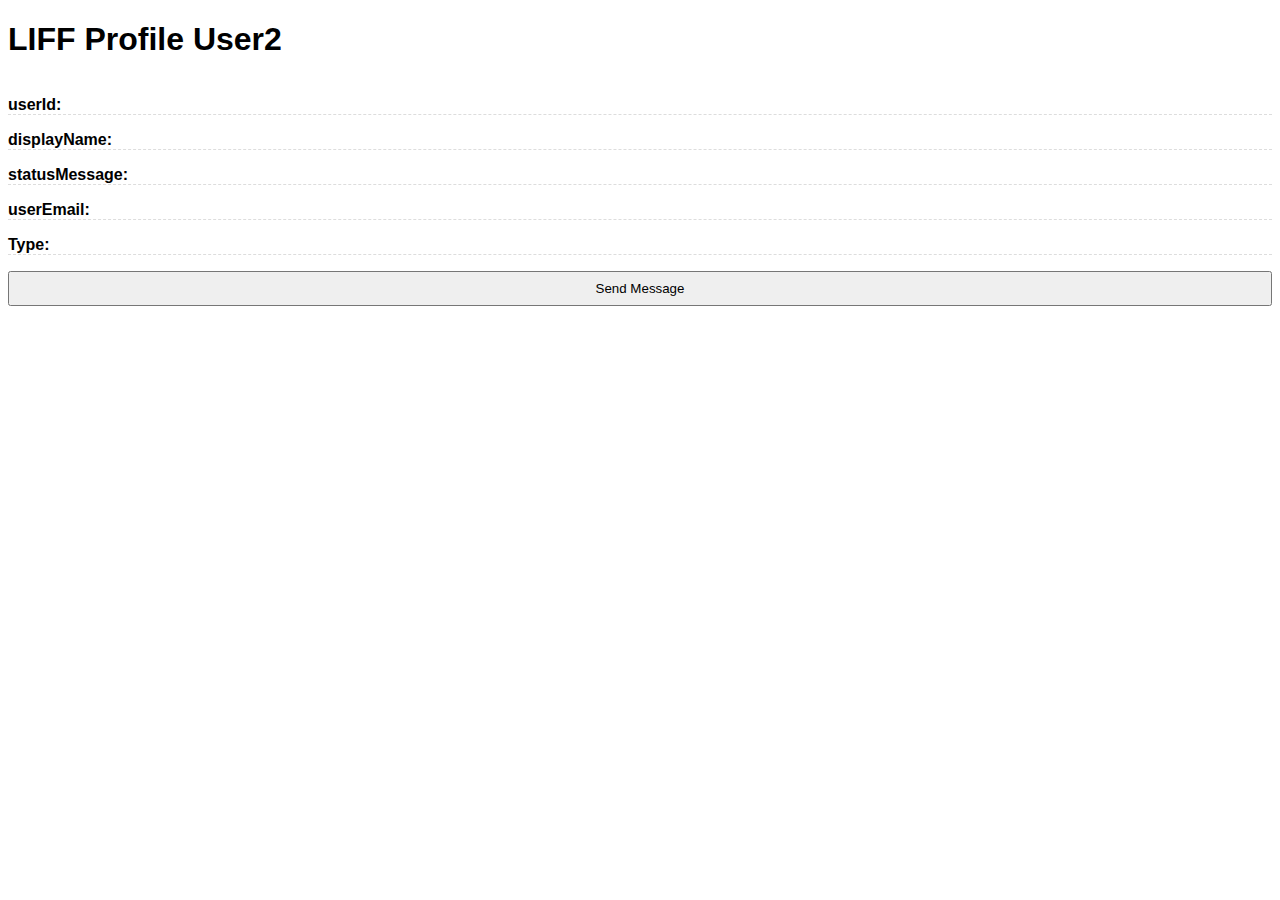
==== index.html @ b33e095d "8" ====
<!DOCTYPE html>
<html lang="en">
<head>
    <meta charset="UTF-8">
    <meta http-equiv="X-UA-Compatible" content="IE=edge">
    <meta name="viewport" content="width=device-width, initial-scale=1.0">
    <title>Linedev</title>
    <link rel="stylesheet" href="css/style.css">
</head>
<body>
    <h1>LIFF Profile User2</h1>
    <img id="pictureUrl">
    <p id="userId"><b>userId: </b></p>
    <p id="displayName"><b>displayName: </b></p>
    <p id="statusMessage"><b>statusMessage:</b></p>
    <p id="userEmail"><b>userEmail:</b></p>

    <p id="type"><b>Type:</b></p>
  
    <button id="btnMsg" onclick="sendMsg()"> Send Message </button>
    
    <script charset="utf-8" src="https://static.line-scdn.net/liff/edge/2/sdk.js"></script>
    <script>
   

        // ฟังก์ชั่น ดึงข้อมูล profile ผู้ใช้
        async function getUserProfile(){
            const profile = await liff.getProfile()
            document.getElementById("pictureUrl").src = profile.pictureUrl
            document.getElementById("userId").append(profile.userId)
            document.getElementById("displayName").append(profile.displayName)
            document.getElementById("statusMessage").append(profile.statusMessage)
            document.getElementById("userEmail").append(liff.getDecodedIDToken().email)

        }
        // สร้างฟังก์ชั่นอ่าน Context สำหรับตรวจสอบ tpye
        async function getContext(){
            document.getElementById("type").append(liff.getContext().type)
        }


        // ฟังก์ชั่น ส่งข้อความเข้าห้องแชท
        async function sendMsg() {
            //เช็คว่าเปิด LIFF ใน Line App หรือไม่
            if(liff.getContext().type !== "none"){
                await liff.sendMessages([
                    //ส่งสติกเกอร์
                    {
                        "type":"sticker",
                        "stickerId":8,
                        "packageId":1
                    },
                ])
                alert("Message Send")
            }
            
        }

/////////////////////////////////////////////////
        async function main(){
            await liff.init({ liffId: "1656655744-RwoN0wqA" })  // ใส่ init  LIFF ID
            //ตรวจสอบเงื่อนไขการ login
            if (liff.isLoggedIn()) {
                getUserProfile() // ดึงโปรไฟล์
                getContext() // ตรวจสอบ Context

            }
        }
        main()
    </script>
    
</body>
</html>
---- css/style.css ----
body{
    font-family: 'Prompt', sans-serif;
}

button {
  display: block;
  width: 100%;
  padding: 8px 0;
  margin: 8px auto;
}

p {
  border-bottom: 1px dashed #ddd;
}

#pictureUrl {
  display: block;
  margin: 0 auto;
  width: 12%;
  display: -moz-box;
  display: -webkit-box;
  display: box;
  -moz-box-pack: center;
  -moz-box-align: center;
  -webkit-box-pack: center;
  -webkit-box-align: center;
  box-pack: center;
  box-align: center;
  -moz-border-radius: 100px;
  -webkit-border-radius: 100px;
  border-radius: 100px;
}

#accessToken,
#utouId {
  display: block;
  overflow: auto;
}
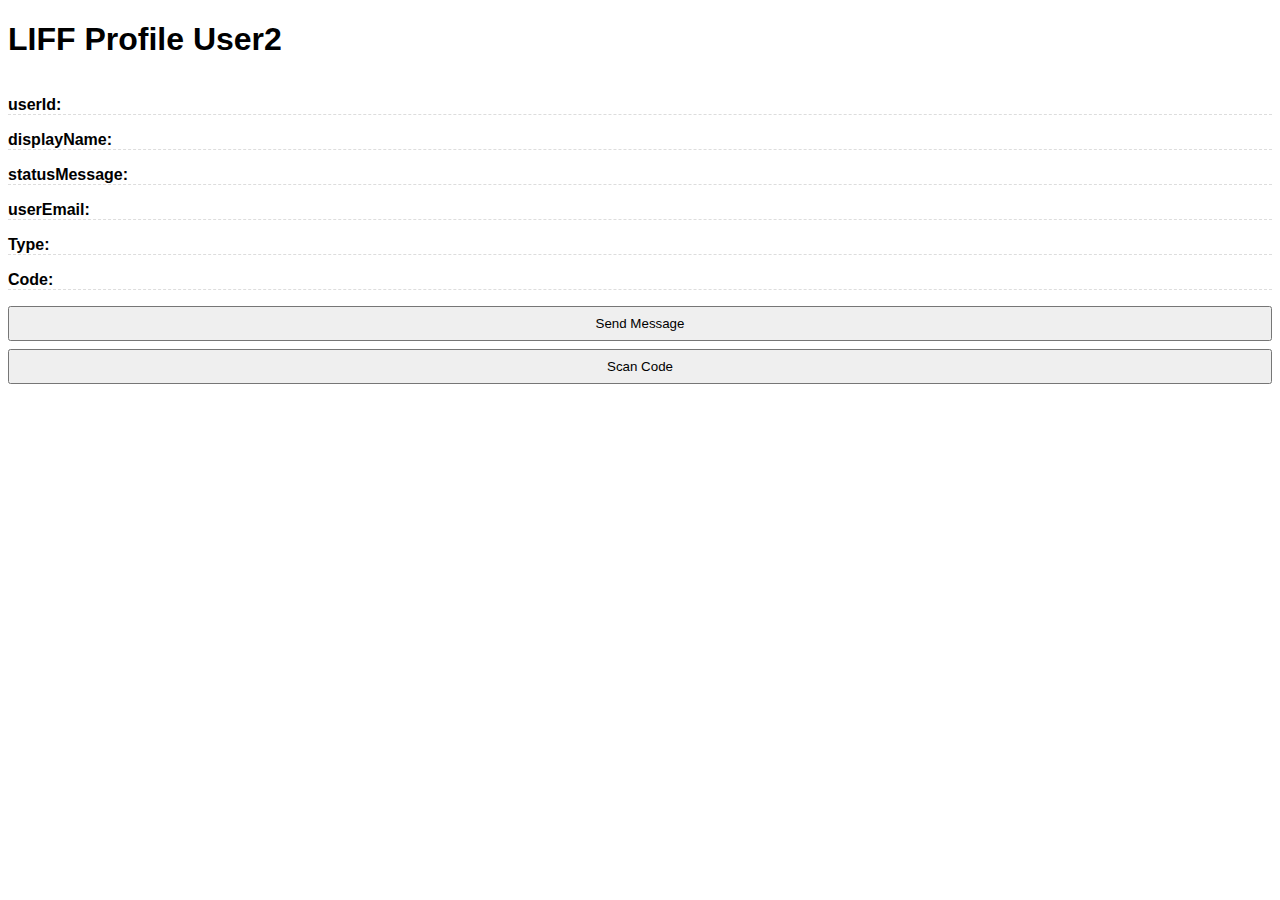
==== commit 860c312e: "asdf" ====
--- a/index.html
+++ b/index.html
@@ -1,73 +1,112 @@
 <!DOCTYPE html>
 <html lang="en">
 <head>
-    <meta charset="UTF-8">
-    <meta http-equiv="X-UA-Compatible" content="IE=edge">
-    <meta name="viewport" content="width=device-width, initial-scale=1.0">
-    <title>Linedev</title>
-    <link rel="stylesheet" href="css/style.css">
+	<meta charset="UTF-8">
+	<meta http-equiv="X-UA-Compatible" content="IE=edge">
+	<meta name="viewport" content="width=device-width, initial-scale=1.0">
+	<title>Linedev</title>
+	<link rel="stylesheet" href="css/style.css">
 </head>
 <body>
-    <h1>LIFF Profile User2</h1>
-    <img id="pictureUrl">
-    <p id="userId"><b>userId: </b></p>
-    <p id="displayName"><b>displayName: </b></p>
-    <p id="statusMessage"><b>statusMessage:</b></p>
-    <p id="userEmail"><b>userEmail:</b></p>
+	<h1>LIFF Profile User2</h1>
+	<img id="pictureUrl">
+	<p id="userId"><b>userId: </b></p>
+	<p id="displayName"><b>displayName: </b></p>
+	<p id="statusMessage"><b>statusMessage:</b></p>
+	<p id="userEmail"><b>userEmail:</b></p>
 
-    <p id="type"><b>Type:</b></p>
+	<p id="type"><b>Type:</b></p>
+
+	<p id="scanCode"><b>Code:</b></p>
   
-    <button id="btnMsg" onclick="sendMsg()"> Send Message </button>
-    
-    <script charset="utf-8" src="https://static.line-scdn.net/liff/edge/2/sdk.js"></script>
-    <script>
+	<button id="btnMsg" onclick="sendMsg()"> Send Message </button>
+	<button id="btnScanCode" onclick="scanCode()"> Scan Code </button>
+
+	
+	<script charset="utf-8" src="https://static.line-scdn.net/liff/edge/2/sdk.js"></script>
+	<script>
    
 
-        // ฟังก์ชั่น ดึงข้อมูล profile ผู้ใช้
-        async function getUserProfile(){
-            const profile = await liff.getProfile()
-            document.getElementById("pictureUrl").src = profile.pictureUrl
-            document.getElementById("userId").append(profile.userId)
-            document.getElementById("displayName").append(profile.displayName)
-            document.getElementById("statusMessage").append(profile.statusMessage)
-            document.getElementById("userEmail").append(liff.getDecodedIDToken().email)
+		// ฟังก์ชั่น ดึงข้อมูล profile ผู้ใช้
+		async function getUserProfile(){
+			const profile = await liff.getProfile()
+			document.getElementById("pictureUrl").src = profile.pictureUrl
+			document.getElementById("userId").append(profile.userId)
+			document.getElementById("displayName").append(profile.displayName)
+			document.getElementById("statusMessage").append(profile.statusMessage)
+			document.getElementById("userEmail").append(liff.getDecodedIDToken().email)
 
-        }
-        // สร้างฟังก์ชั่นอ่าน Context สำหรับตรวจสอบ tpye
-        async function getContext(){
-            document.getElementById("type").append(liff.getContext().type)
-        }
+		}
+		// สร้างฟังก์ชั่นอ่าน Context สำหรับตรวจสอบ tpye
+		async function getContext(){
+			document.getElementById("type").append(liff.getContext().type)
+		}
 
 
-        // ฟังก์ชั่น ส่งข้อความเข้าห้องแชท
-        async function sendMsg() {
-            //เช็คว่าเปิด LIFF ใน Line App หรือไม่
-            if(liff.getContext().type !== "none"){
+		// ฟังก์ชั่น ส่งข้อความเข้าห้องแชท
+		async function sendMsg() {
+			if (liff.getContext().type !== "none") { // check ว่าอยุ่ในห้องแชท
+				await liff.sendMessages([
+					{
+						"type": "sticker",
+						"stickerId": 4,
+						"packageId": 1
+					},
+					{
+						"type":"text",
+						"text": "This is my message"
+					},
+					{
+						"type": "location",
+						"title": "my location",
+						"address": "1-6-1 Yotsuya, Shinjuku-ku, Tokyo, 160-0004, Japan", 
+						"latitude": 35.687574,
+						"longitude": 139.72922
+					},
+					{
+						"type": "image",
+						"originalContentUrl": "https://www.itgenius.co.th/assets/frondend/images/picturecourseshare/Basic_Docker_2021_Share.jpg",
+						"previewImageUrl": "https://www.itgenius.co.th/assets/frondend/images/picturecourse/Basic_Docker_2021_cover.jpg"
+					}
+				])
+				alert("Message sent")
+			}
+		}
+		async function scanCode(){
+            const result = await liff.scanCodeV2()
+            document.getElementById("scanCode").append(result.value)
+
+            // ส่ง Code ที่ได้เข้าห้อง Chat
+            if (liff.getContext().type !== "none") {
                 await liff.sendMessages([
-                    //ส่งสติกเกอร์
                     {
-                        "type":"sticker",
-                        "stickerId":8,
-                        "packageId":1
+                        "type":"text",
+                        "text": "Code: "+ result.value
                     },
                 ])
-                alert("Message Send")
             }
-            
+
+            // เปิดไปหน้าเว็บตามลิ้งก์ที่ได้
+            liff.openWindow({
+                url: result.value,
+                // external: true // เปิดไปที่เว็บภายนอก
+                external: false // เปิดอยู่ภายในแอพไลน์
+            })
+            liff.closeWindow()
         }
 
 /////////////////////////////////////////////////
-        async function main(){
-            await liff.init({ liffId: "1656655744-RwoN0wqA" })  // ใส่ init  LIFF ID
-            //ตรวจสอบเงื่อนไขการ login
-            if (liff.isLoggedIn()) {
-                getUserProfile() // ดึงโปรไฟล์
-                getContext() // ตรวจสอบ Context
+		async function main(){
+			await liff.init({ liffId: "1656655744-RwoN0wqA" })  // ใส่ init  LIFF ID
+			//ตรวจสอบเงื่อนไขการ login
+			if (liff.isLoggedIn()) {
+				getUserProfile() // ดึงโปรไฟล์
+				getContext() // ตรวจสอบ Context
 
-            }
-        }
-        main()
-    </script>
-    
+			}
+		}
+		main()
+	</script>
+	
 </body>
 </html>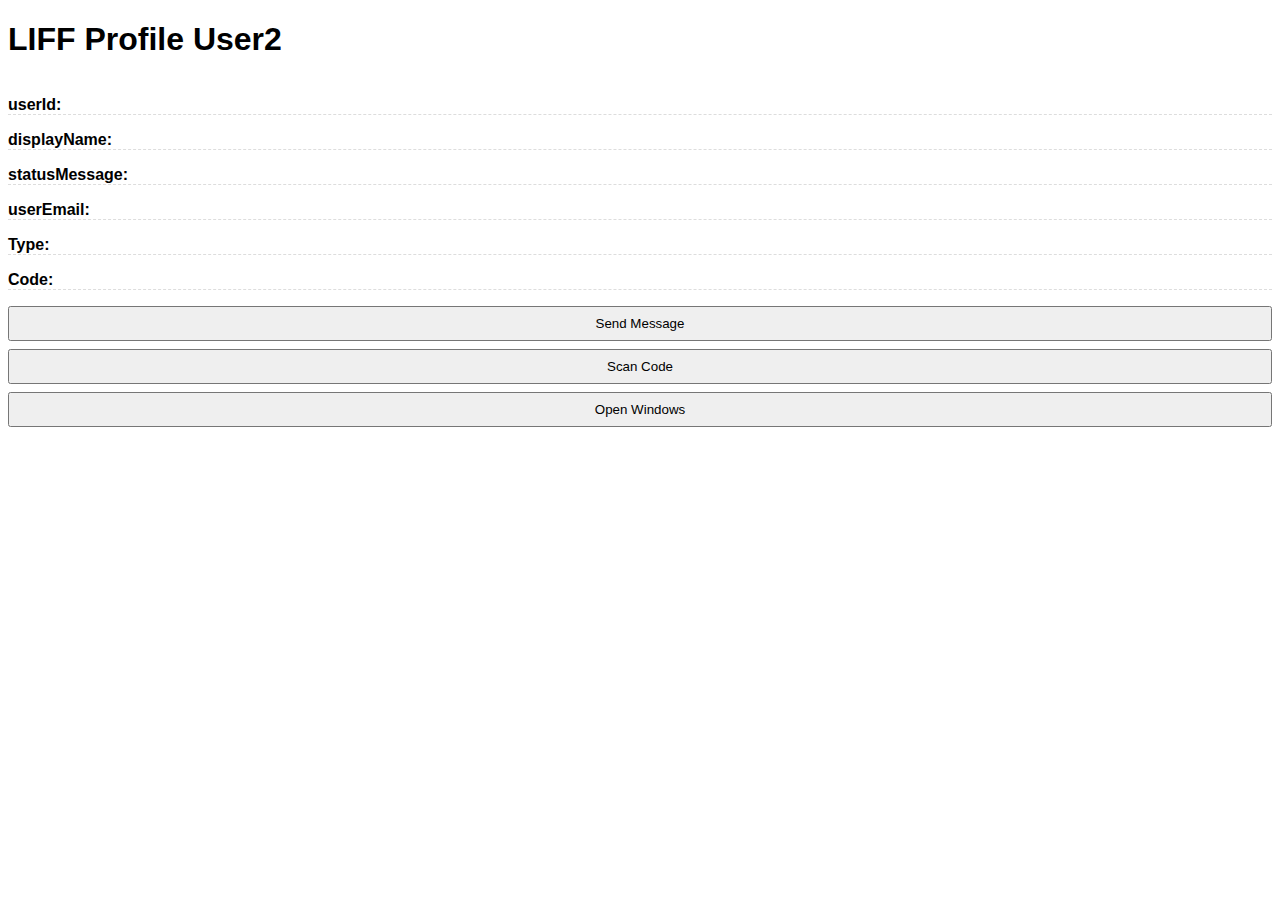
==== commit 421cec08: "ฟดกห" ====
--- a/index.html
+++ b/index.html
@@ -21,6 +21,7 @@
   
 	<button id="btnMsg" onclick="sendMsg()"> Send Message </button>
 	<button id="btnScanCode" onclick="scanCode()"> Scan Code </button>
+	<button  onclick="openWindow()"> Open Windows </button>
 
 	
 	<script charset="utf-8" src="https://static.line-scdn.net/liff/edge/2/sdk.js"></script>
@@ -95,6 +96,13 @@
             liff.closeWindow()
         }
 
+		function openWindow(){
+			liff.openWindow({
+				url:"http://line.me",
+				external:true // เปิดเว็บภายนอก
+			})
+		}
+
 /////////////////////////////////////////////////
 		async function main(){
 			await liff.init({ liffId: "1656655744-RwoN0wqA" })  // ใส่ init  LIFF ID
